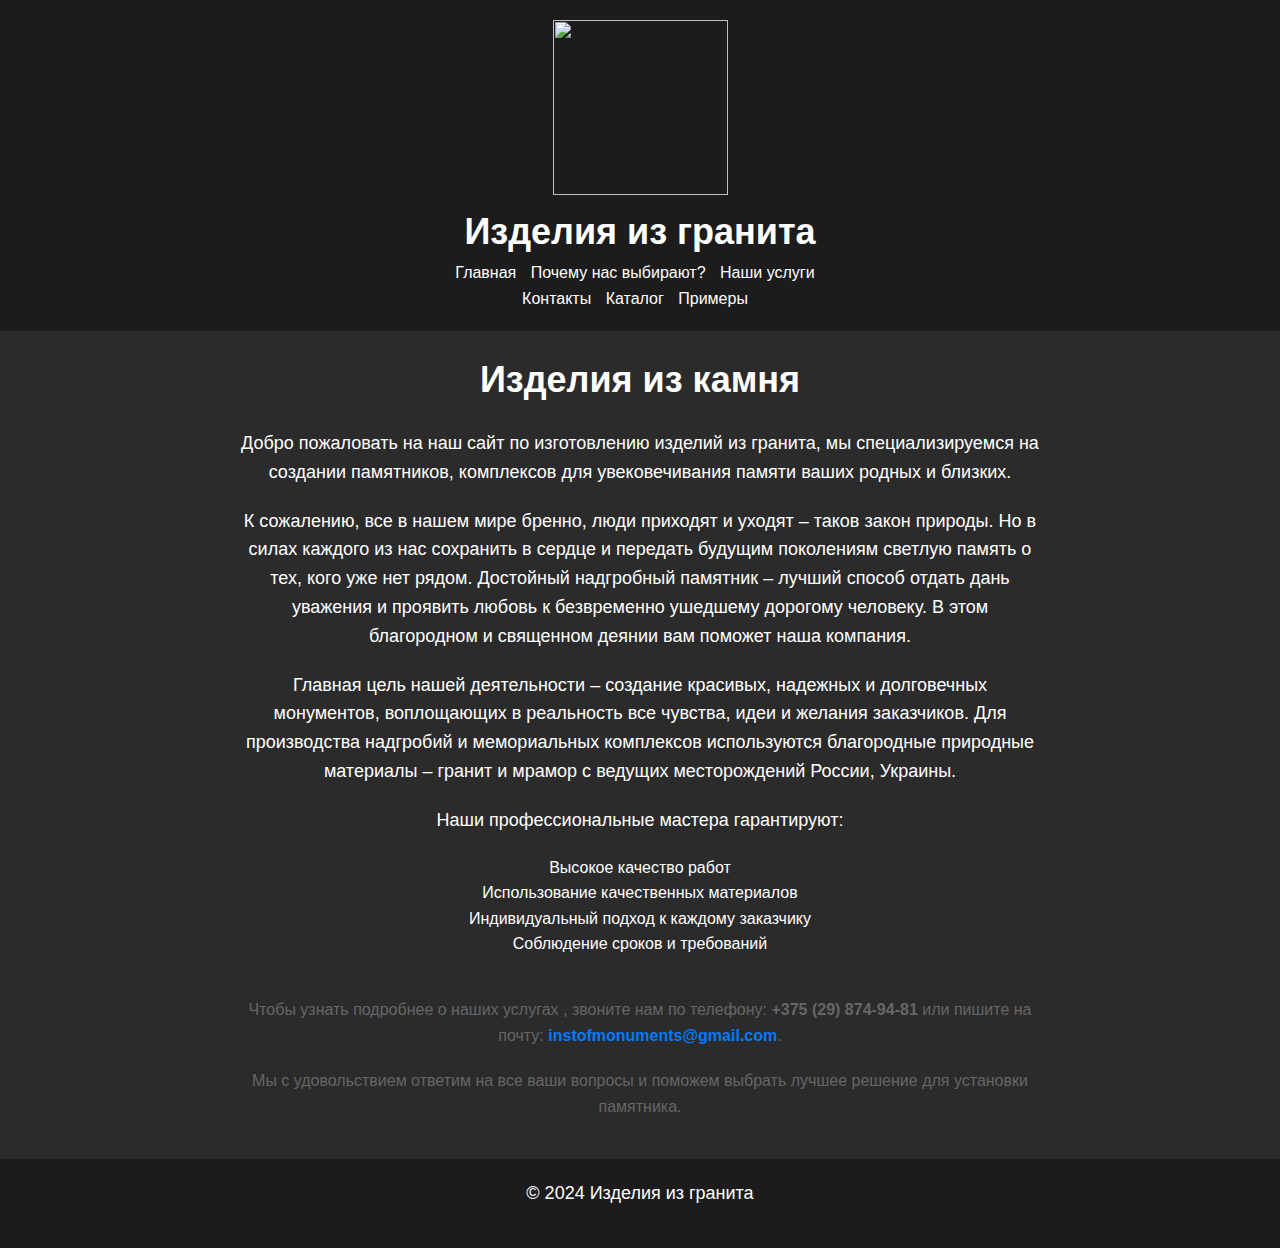
==== index.html @ e8052434 "Add files via upload" ====
<!DOCTYPE html>
<html lang="en">
<head>
    <meta charset="UTF-8">
    <meta name="viewport" content="width=device-width, initial-scale=1.0">
    <title>О нас - Установка памятников</title>
    <link rel="stylesheet" href="styles.css">
</head>
<body>
    <header>
        <div class="logo">
            <img src="C:\Users\mgxte\Downloads\Установка__3_-removebg-preview.png" width="175" height="175" >
        </div>

        <div class="container">
            <h1>Изделия из гранита</h1>
            <nav>
                <ul>
                    <li><a href="index.html">Главная</a></li>
                    <li><a href="about.html">Почему нас выбирают?</a></li>
                    <li><a href="services.html">Наши услуги</a></li>
                    <br><li><a href="contact.html">Контакты</a></li>
                    <li><a href="catalog.html">Каталог</a></li>
                    <li><a href="reviews.html">Примеры</a></li>
                </ul>
            </nav>
        </div>
    </header>

    <div class="content">
        <section>
            <div class="container">
                    <h1>Изделия из камня</h1>
                            <p>Добро пожаловать на наш сайт по изготовлению изделий из гранита, мы  специализируемся на создании памятников, комплексов для увековечивания памяти  ваших родных и близких.</p>
                            <p>К сожалению, все в нашем мире бренно, люди приходят и уходят – таков закон природы. 
                            Но в силах каждого из нас сохранить в сердце и передать будущим поколениям светлую память о тех, кого уже нет рядом. 
                            Достойный надгробный памятник – лучший способ отдать дань уважения и проявить любовь к безвременно ушедшему дорогому человеку.
                            В этом благородном и священном деянии вам поможет наша компания.</p>
                            <p>
                                Главная цель нашей деятельности – создание красивых, надежных и долговечных монументов, воплощающих в реальность все чувства, идеи и желания заказчиков. Для производства надгробий и мемориальных комплексов используются благородные природные материалы – гранит и мрамор с ведущих месторождений России, Украины.
                            </p>
                            <p>Наши профессиональные мастера гарантируют:</p>

                        <ul>
                            <li>Высокое качество работ</li>
                            <li>Использование качественных материалов</li>
                            <li>Индивидуальный подход к каждому заказчику</li>
                            <li>Соблюдение сроков и требований</li>
                        </ul> 
                    <div class="contact-info">
                        <p>Чтобы узнать подробнее о наших услугах , звоните нам по телефону: <strong>+375 (29) 874-94-81</strong> или пишите на почту: <strong><a href="mailto:instofmonuments@gmail.com">instofmonuments@gmail.com</a></strong>.</p>
                        <p>Мы с удовольствием ответим на все ваши вопросы и поможем выбрать лучшее решение для установки памятника.</p>
                    </div>
                </div>
                
            </div>
        </section>
    </div>



    <link rel="stylesheet" href="style.css">
    <meta name="viewport" content="width=device-width, initial-scale=1.0">
    <!-- Google Fonts Link For Icons -->
    <link rel="stylesheet" href="https://fonts.googleapis.com/css2?family=Material+Symbols+Outlined:opsz,wght,FILL,GRAD@48,400,0,0" />
    <link rel="stylesheet" href="https://fonts.googleapis.com/css2?family=Material+Symbols+Rounded:opsz,wght,FILL,GRAD@48,400,1,0" />
    <script src="script.js" defer></script>



    <footer>
        <div class="container">
            <p>&copy; 2024 Изделия из гранита</p>
        </div>
    </footer>

</body>
</html>
<style>
        body {
    font-family: Arial, sans-serif;
    line-height: 1.6;
    background-color: #2b2b2b;
    color: #ffffff;
    margin: 0;
    padding: 0;
}

.container {
    width: 80%;
    margin: 0 auto;
    overflow: hidden;
}

header {
    background-color: #1c1c1c;
    color: #ffffff;
    padding: 20px 0;
    text-align: center;
    
}

header h1 {
    margin: 0;
}

nav ul {
    list-style-type: none;
    padding: 0;
}

nav ul li {
    display: inline;
    margin-right: 10px;
}

nav ul li a {
    color: #ffffff;
    text-decoration: none;
}

.content {
    padding: 20px 0;
    text-align: center;
}

footer {
    background-color: #1c1c1c;
    color: #ffffff;
    text-align: center;
    padding: 20px 0;
}

#chat-bot {
    position: fixed;
    bottom: 20px;
    right: 20px;
    z-index: 1000; 
}

#chat-btn {
    background-color: #007bff;
    color: #fff;
    border: none;
    border-radius: 50%;
    width: 50px;
    height: 50px;
    font-size: 24px;
    cursor: pointer;
    box-shadow: 0 2px 5px rgba(0, 0, 0, 0.3);
    outline: none;
}

#chat-container {
    display: none;
    position: absolute;
    bottom: 60px;
    right: 20px;
    width: 300px;
    background-color: #fff;
    border: 1px solid #ccc;
    box-shadow: 0 2px 5px rgba(0, 0, 0, 0.3);
    z-index: 1000; 
}

#chat-header {
    background-color: #007bff;
    color: #fff;
    padding: 10px;
    display: flex;
    justify-content: space-between;
}

#chat-header span {
    font-weight: bold;
}

#close-btn {
    background: none;
    border: none;
    color: #fff;
    font-size: 20px;
    cursor: pointer;
}

#close-btn:focus {
    outline: none;
}

#chat-messages {
    max-height: 200px;
    overflow-y: auto;
    padding: 10px;
}

#user-input {
    width: calc(100% - 20px);
    padding: 8px;
    margin: 10px;
    border: 1px solid #ccc;
    box-sizing: border-box;
}
/* Importing Google font - Poppins */
@import url("https://fonts.googleapis.com/css2?family=Poppins:wght@400;500;600;700&display=swap");

* {
    margin: 0;
    padding: 0;
    box-sizing: border-box;
    font-family: "Poppins", sans-serif;
}

body {
    height: 100vh;
    width: 100%;
    background-image: url("images/hero-bg.jpg");
    background-position: center;
    background-size: cover;
}

        .container {
            max-width: 800px;
            margin: 0 auto;
        }
        h1 {
            color: #fff;
            font-size: 36px;
            margin-bottom: 20px;
        }
        p {
            font-size: 18px;
            line-height: 1.6;
            margin-bottom: 20px;
        }
        .services {
            margin-top: 40px;
        }
        .services h2 {
            color: #007bff;
            font-size: 24px;
            margin-bottom: 20px;
        }
        .service-list {
            list-style: none;
            padding: 0;
            text-align: left;
        }
        .service-list li {
            margin-bottom: 10px;
        }
        .contact-info {
            margin-top: 40px;
        }
        .contact-info p {
            font-size: 16px;
            color: #666666;
        }
        a {
            color: #007bff;
            text-decoration: none;
        }
        a:hover {
            text-decoration: underline;
        }

</style>
---- style.css ----
body {
    font-family: Arial, sans-serif;
    line-height: 1.6;
    background-color: #f8f8f8;
    color: #333;
    margin: 0;
    padding: 0;
}

.container {
    width: 80%;
    margin: 0 auto;
    overflow: hidden;
}

header {
    background-color: #333;
    color: #fff;
    padding: 20px 0;
    text-align: center;
}

header h1 {
    margin: 0;
}

nav ul {
    list-style-type: none;
    padding: 0;
}

nav ul li {
    display: inline;
    margin-right: 10px;
}

nav ul li a {
    color: #fff;
    text-decoration: none;
}

.content {
    padding: 20px 0;
    text-align: center;
}

footer {
    background-color: #333;
    color: #fff;
    text-align: center;
    padding: 20px 0;
}

button {
    padding: 10px 20px;
    font-size: 16px;
    background-color: #007bff;
    color: #fff;
    border: none;
    border-radius: 5px;
    cursor: pointer;
    margin-top: 10px;
}

button:hover {
    background-color: #0056b3;
}
body {
    font-family: Arial, sans-serif;
    line-height: 1.6;
    background-color: #2b2b2b;
    color: #ffffff;
    margin: 0;
    padding: 0;
}

.container {
    width: 80%;
    margin: 0 auto;
    overflow: hidden;
}

header {
    background-color: #1c1c1c;
    color: #ffffff;
    padding: 20px 0;
    text-align: center;
}

header h1 {
    margin: 0;
}

nav ul {
    list-style-type: none;
    padding: 0;
}

nav ul li {
    display: inline;
    margin-right: 10px;
}

nav ul li a {
    color: #ffffff;
    text-decoration: none;
}

.content {
    padding: 20px 0;
    text-align: center;
}

footer {
    background-color: #1c1c1c;
    color: #ffffff;
    text-align: center;
    padding: 20px 0;
}


/* Стили для чат-бота */
#chat-bot {
    position: fixed;
    bottom: 20px;
    right: 20px;
    z-index: 1000; /* Поднять чат поверх других элементов */
}

#chat-btn {
    background-color: #007bff;
    color: #fff;
    border: none;
    border-radius: 50%;
    width: 50px;
    height: 50px;
    font-size: 24px;
    cursor: pointer;
    box-shadow: 0 2px 5px rgba(0, 0, 0, 0.3);
    outline: none;
}

#chat-container {
    display: none;
    position: absolute;
    bottom: 60px;
    right: 20px;
    width: 300px;
    background-color: #fff;
    border: 1px solid #ccc;
    box-shadow: 0 2px 5px rgba(0, 0, 0, 0.3);
    z-index: 1000; /* Поднять контейнер чата поверх других элементов */
}

#chat-header {
    background-color: #007bff;
    color: #fff;
    padding: 10px;
    display: flex;
    justify-content: space-between;
}

#chat-header span {
    font-weight: bold;
}

#close-btn {
    background: none;
    border: none;
    color: #fff;
    font-size: 20px;
    cursor: pointer;
}

#close-btn:focus {
    outline: none;
}

#chat-messages {
    max-height: 200px;
    overflow-y: auto;
    padding: 10px;
}

#user-input {
    width: calc(100% - 20px);
    padding: 8px;
    margin: 10px;
    border: 1px solid #ccc;
    box-sizing: border-box;
}    /* Import Google font - Poppins */
@import url('https://fonts.googleapis.com/css2?family=Poppins:wght@400;500;600&display=swap');
* {
  margin: 0;
  padding: 0;
  box-sizing: border-box;
  font-family: "Poppins", sans-serif;
}
body {
  background: #E3F2FD;
}
.chatbot-toggler {
  position: fixed;
  bottom: 30px;
  right: 35px;
  outline: none;
  border: none;
  height: 50px;
  width: 50px;
  display: flex;
  cursor: pointer;
  align-items: center;
  justify-content: center;
  border-radius: 50%;
  background: #724ae8;
  transition: all 0.2s ease;
}
body.show-chatbot .chatbot-toggler {
  transform: rotate(90deg);
}
.chatbot-toggler span {
  color: #fff;
  position: absolute;
}
.chatbot-toggler span:last-child,
body.show-chatbot .chatbot-toggler span:first-child  {
  opacity: 0;
}
body.show-chatbot .chatbot-toggler span:last-child {
  opacity: 1;
}
.chatbot {
  position: fixed;
  right: 35px;
  bottom: 90px;
  width: 420px;
  background: #fff;
  border-radius: 15px;
  overflow: hidden;
  opacity: 0;
  pointer-events: none;
  transform: scale(0.5);
  transform-origin: bottom right;
  box-shadow: 0 0 128px 0 rgba(0,0,0,0.1),
              0 32px 64px -48px rgba(0,0,0,0.5);
  transition: all 0.1s ease;
}
body.show-chatbot .chatbot {
  opacity: 1;
  pointer-events: auto;
  transform: scale(1);
}
.chatbot header {
  padding: 16px 0;
  position: relative;
  text-align: center;
  color: #fff;
  background: #724ae8;
  box-shadow: 0 2px 10px rgba(0,0,0,0.1);
}
.chatbot header span {
  position: absolute;
  right: 15px;
  top: 50%;
  display: none;
  cursor: pointer;
  transform: translateY(-50%);
}
header h2 {
  font-size: 1.4rem;
}
.chatbot .chatbox {
  overflow-y: auto;
  height: 510px;
  padding: 30px 20px 100px;
}
.chatbot :where(.chatbox, textarea)::-webkit-scrollbar {
  width: 6px;
}
.chatbot :where(.chatbox, textarea)::-webkit-scrollbar-track {
  background: #fff;
  border-radius: 25px;
}
.chatbot :where(.chatbox, textarea)::-webkit-scrollbar-thumb {
  background: #ccc;
  border-radius: 25px;
}
.chatbox .chat {
  display: flex;
  list-style: none;
}
.chatbox .outgoing {
  margin: 20px 0;
  justify-content: flex-end;
}
.chatbox .incoming span {
  width: 32px;
  height: 32px;
  color: #fff;
  cursor: default;
  text-align: center;
  line-height: 32px;
  align-self: flex-end;
  background: #724ae8;
  border-radius: 4px;
  margin: 0 10px 7px 0;
}
.chatbox .chat p {
  white-space: pre-wrap;
  padding: 12px 16px;
  border-radius: 10px 10px 0 10px;
  max-width: 75%;
  color: #fff;
  font-size: 0.95rem;
  background: #724ae8;
}
.chatbox .incoming p {
  border-radius: 10px 10px 10px 0;
}
.chatbox .chat p.error {
  color: #721c24;
  background: #f8d7da;
}
.chatbox .incoming p {
  color: #000;
  background: #f2f2f2;
}
.chatbot .chat-input {
  display: flex;
  gap: 5px;
  position: absolute;
  bottom: 0;
  width: 100%;
  background: #fff;
  padding: 3px 20px;
  border-top: 1px solid #ddd;
}
.chat-input textarea {
  height: 55px;
  width: 100%;
  border: none;
  outline: none;
  resize: none;
  max-height: 180px;
  padding: 15px 15px 15px 0;
  font-size: 0.95rem;
}
.chat-input span {
  align-self: flex-end;
  color: #724ae8;
  cursor: pointer;
  height: 55px;
  display: flex;
  align-items: center;
  visibility: hidden;
  font-size: 1.35rem;
}
.chat-input textarea:valid ~ span {
  visibility: visible;
}

@media (max-width: 490px) {
.chatbot-toggler {
    right: 20px;
    bottom: 20px;
    }
.chatbot {
    right: 0;
    bottom: 0;
    height: 100%;
    border-radius: 0;
    width: 100%;
    }
.chatbot .chatbox {
    height: 90%;
    padding: 25px 15px 100px;
    }
.chatbot .chat-input {
    padding: 5px 15px;
    }
.chatbot header span {
    display: block;
    }
}


/* Import Google font - Poppins */
@import url('https://fonts.googleapis.com/css2?family=Poppins:wght@400;500;600&display=swap');
*{
  margin: 0;
  padding: 0;
  box-sizing: border-box;
  font-family: 'Poppins', sans-serif;
}
.body{
  display: flex;
  padding: 0 35px;
  min-height: 100vh;
  align-items: center;
  justify-content: center;
  background: #343F4F;
}
.wrapper{
  display: flex;
  max-width: 1200px;
  position: relative;
}
.wrapper i{
  top: 50%;
  height: 44px;
  width: 44px;
  color: #343F4F;
  cursor: pointer;
  font-size: 1.15rem;
  position: absolute;
  text-align: center;
  line-height: 44px;
  background: #fff;
  border-radius: 50%;
  transform: translateY(-50%);
  transition: transform 0.1s linear;
}
.wrapper i:active{
  transform: translateY(-50%) scale(0.9);
}
.wrapper i:hover{
  background: #f2f2f2;
}
.wrapper i:first-child{
  left: -22px;
  display: none;
}
.wrapper i:last-child{
  right: -22px;
}
.wrapper .carousel{
  font-size: 0px;
  cursor: pointer;
  overflow: hidden;
  white-space: nowrap;
  scroll-behavior: smooth;
}
.carousel.dragging{
  cursor: grab;
  scroll-behavior: auto;
}
.carousel.dragging img{
  pointer-events: none;
}
.carousel img{
  height: 340px;
  object-fit: cover;
  user-select: none;
  margin-left: 14px;
  width: calc(100% / 3);
}
.carousel img:first-child{
  margin-left: 0px;
}

@media screen and (max-width: 900px) {
  .carousel img{
    width: calc(100% / 2);
  }
}

@media screen and (max-width: 550px) {
  .carousel img{
    width: 100%;
  }
}
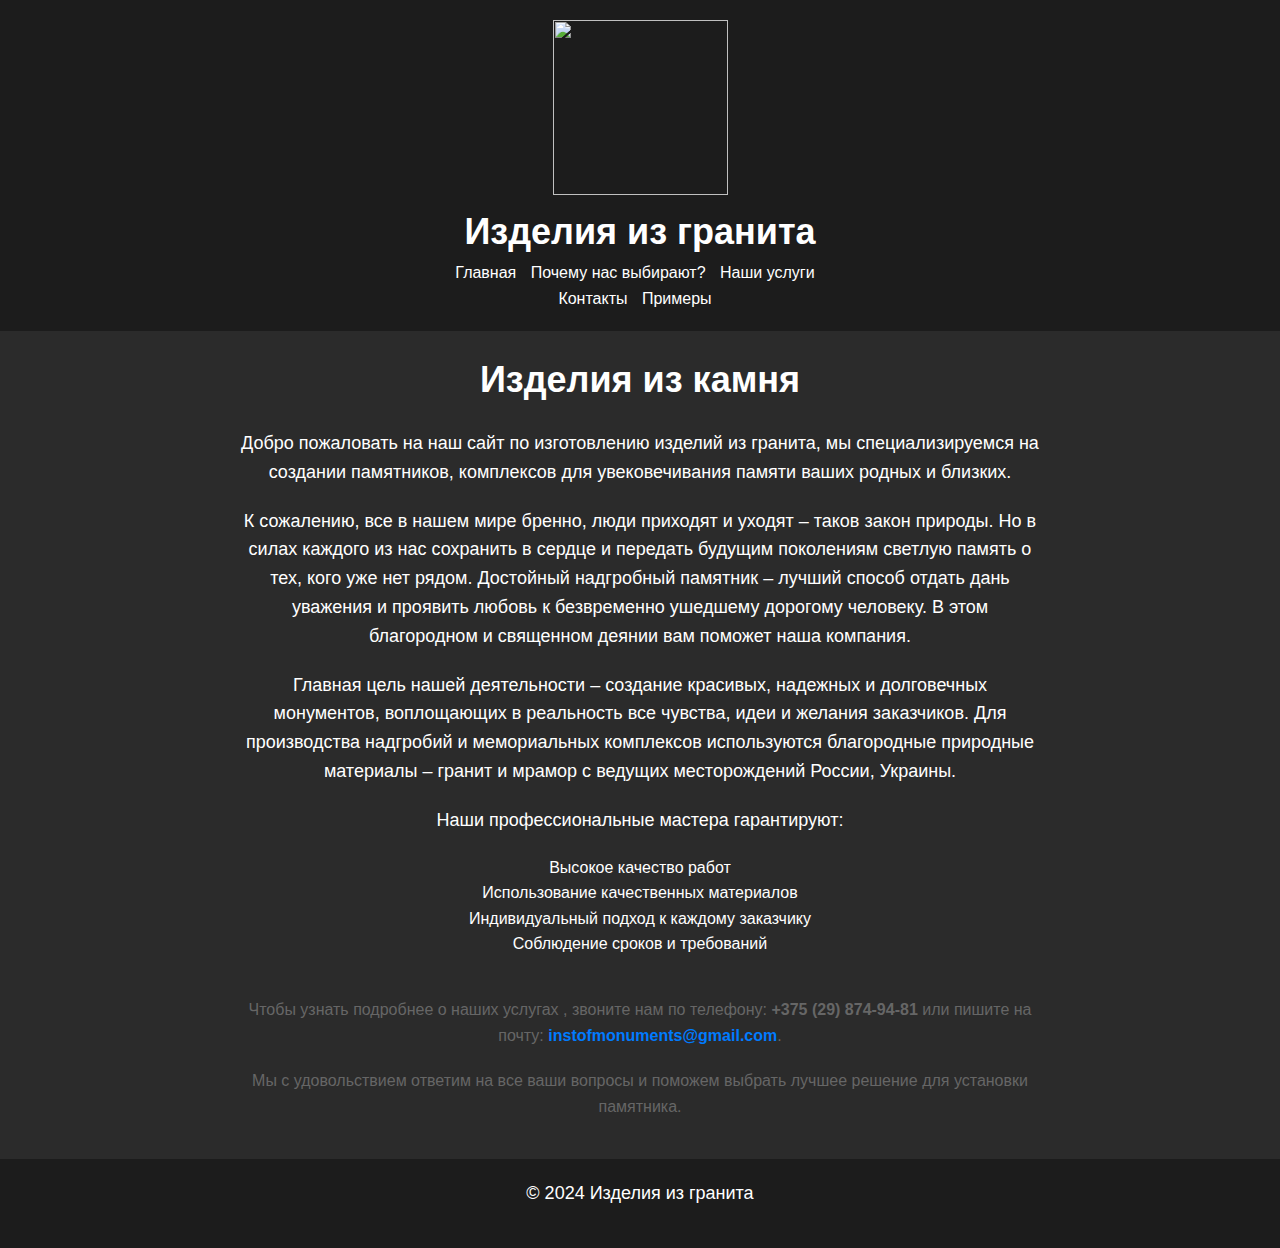
==== commit 097c6b26: "Add files via upload" ====
--- a/index.html
+++ b/index.html
@@ -20,7 +20,7 @@
                     <li><a href="about.html">Почему нас выбирают?</a></li>
                     <li><a href="services.html">Наши услуги</a></li>
                     <br><li><a href="contact.html">Контакты</a></li>
-                    <li><a href="catalog.html">Каталог</a></li>
+                    <!-- <li><a href="catalog.html">Каталог</a></li> -->
                     <li><a href="reviews.html">Примеры</a></li>
                 </ul>
             </nav>
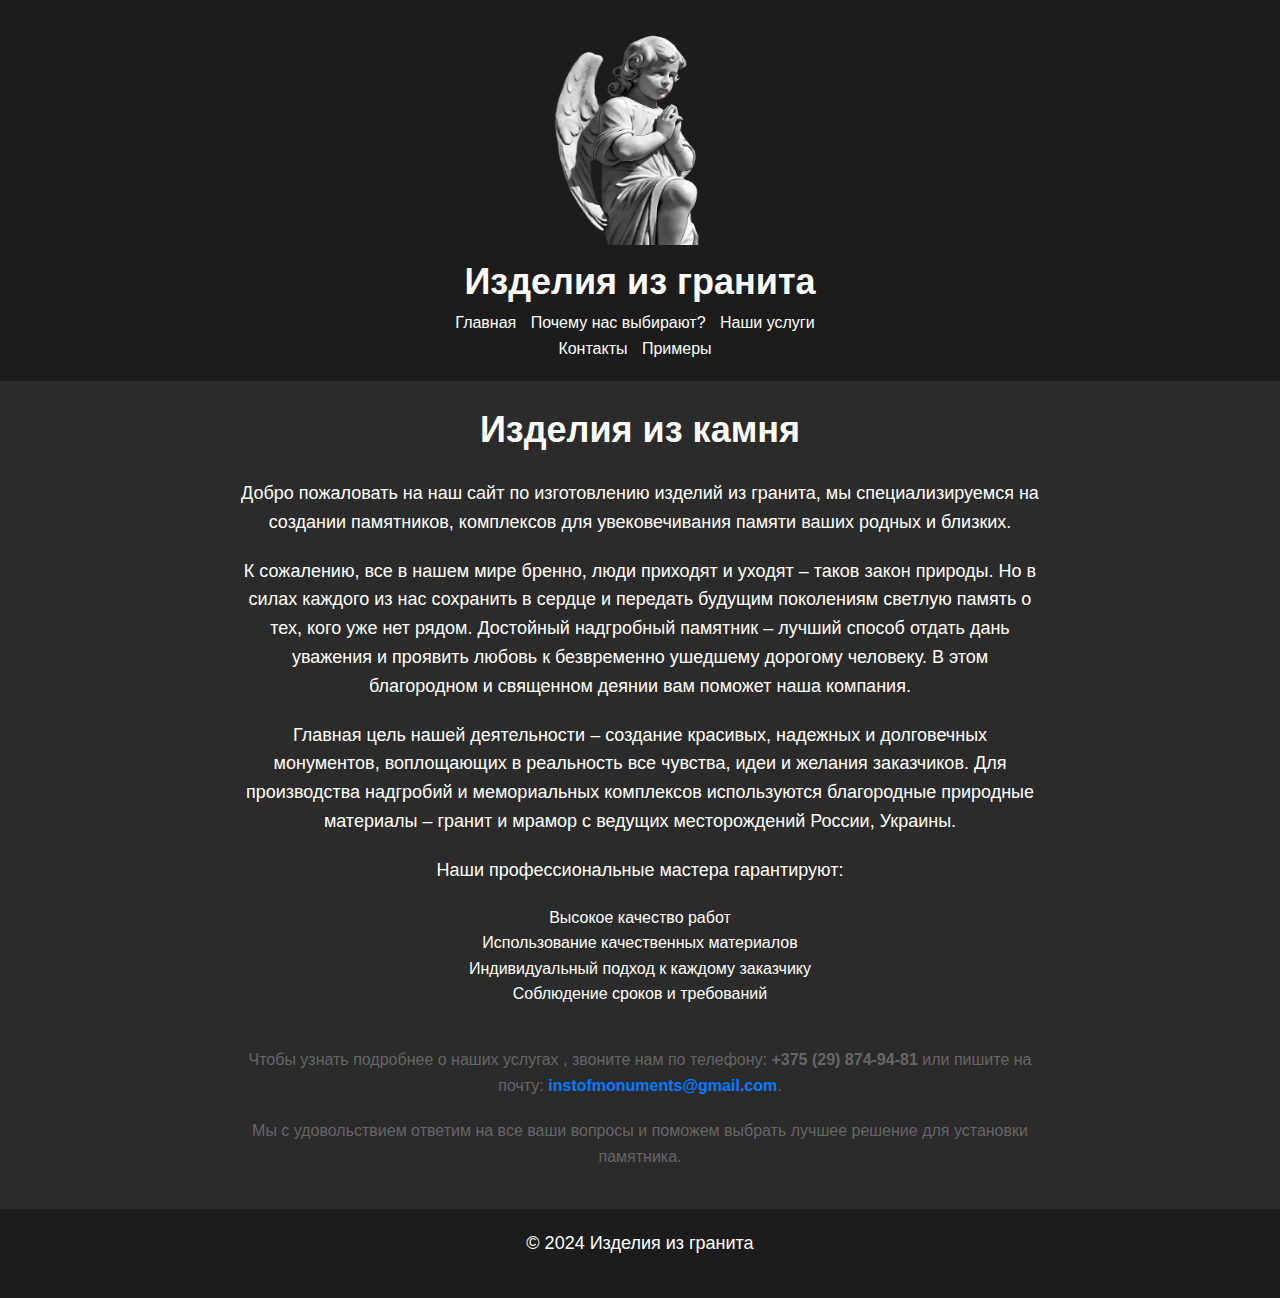
==== commit 332676a0: "Add files via upload" ====
--- a/index.html
+++ b/index.html
@@ -9,7 +9,7 @@
 <body>
     <header>
         <div class="logo">
-            <img src="C:\Users\mgxte\Downloads\Установка__3_-removebg-preview.png" width="175" height="175" >
+            <img src="logo.png" width="185" height="225" >
         </div>
 
         <div class="container">
--- a/style.css
+++ b/style.css
@@ -7,381 +7,7 @@
     padding: 0;
 }
 
-.container {
-    width: 80%;
-    margin: 0 auto;
-    overflow: hidden;
-}
 
-header {
-    background-color: #333;
-    color: #fff;
-    padding: 20px 0;
-    text-align: center;
-}
-
-header h1 {
-    margin: 0;
-}
-
-nav ul {
-    list-style-type: none;
-    padding: 0;
-}
-
-nav ul li {
-    display: inline;
-    margin-right: 10px;
-}
-
-nav ul li a {
-    color: #fff;
-    text-decoration: none;
-}
-
-.content {
-    padding: 20px 0;
-    text-align: center;
-}
-
-footer {
-    background-color: #333;
-    color: #fff;
-    text-align: center;
-    padding: 20px 0;
-}
-
-button {
-    padding: 10px 20px;
-    font-size: 16px;
-    background-color: #007bff;
-    color: #fff;
-    border: none;
-    border-radius: 5px;
-    cursor: pointer;
-    margin-top: 10px;
-}
-
-button:hover {
-    background-color: #0056b3;
-}
-body {
-    font-family: Arial, sans-serif;
-    line-height: 1.6;
-    background-color: #2b2b2b;
-    color: #ffffff;
-    margin: 0;
-    padding: 0;
-}
-
-.container {
-    width: 80%;
-    margin: 0 auto;
-    overflow: hidden;
-}
-
-header {
-    background-color: #1c1c1c;
-    color: #ffffff;
-    padding: 20px 0;
-    text-align: center;
-}
-
-header h1 {
-    margin: 0;
-}
-
-nav ul {
-    list-style-type: none;
-    padding: 0;
-}
-
-nav ul li {
-    display: inline;
-    margin-right: 10px;
-}
-
-nav ul li a {
-    color: #ffffff;
-    text-decoration: none;
-}
-
-.content {
-    padding: 20px 0;
-    text-align: center;
-}
-
-footer {
-    background-color: #1c1c1c;
-    color: #ffffff;
-    text-align: center;
-    padding: 20px 0;
-}
-
-
-/* Стили для чат-бота */
-#chat-bot {
-    position: fixed;
-    bottom: 20px;
-    right: 20px;
-    z-index: 1000; /* Поднять чат поверх других элементов */
-}
-
-#chat-btn {
-    background-color: #007bff;
-    color: #fff;
-    border: none;
-    border-radius: 50%;
-    width: 50px;
-    height: 50px;
-    font-size: 24px;
-    cursor: pointer;
-    box-shadow: 0 2px 5px rgba(0, 0, 0, 0.3);
-    outline: none;
-}
-
-#chat-container {
-    display: none;
-    position: absolute;
-    bottom: 60px;
-    right: 20px;
-    width: 300px;
-    background-color: #fff;
-    border: 1px solid #ccc;
-    box-shadow: 0 2px 5px rgba(0, 0, 0, 0.3);
-    z-index: 1000; /* Поднять контейнер чата поверх других элементов */
-}
-
-#chat-header {
-    background-color: #007bff;
-    color: #fff;
-    padding: 10px;
-    display: flex;
-    justify-content: space-between;
-}
-
-#chat-header span {
-    font-weight: bold;
-}
-
-#close-btn {
-    background: none;
-    border: none;
-    color: #fff;
-    font-size: 20px;
-    cursor: pointer;
-}
-
-#close-btn:focus {
-    outline: none;
-}
-
-#chat-messages {
-    max-height: 200px;
-    overflow-y: auto;
-    padding: 10px;
-}
-
-#user-input {
-    width: calc(100% - 20px);
-    padding: 8px;
-    margin: 10px;
-    border: 1px solid #ccc;
-    box-sizing: border-box;
-}    /* Import Google font - Poppins */
-@import url('https://fonts.googleapis.com/css2?family=Poppins:wght@400;500;600&display=swap');
-* {
-  margin: 0;
-  padding: 0;
-  box-sizing: border-box;
-  font-family: "Poppins", sans-serif;
-}
-body {
-  background: #E3F2FD;
-}
-.chatbot-toggler {
-  position: fixed;
-  bottom: 30px;
-  right: 35px;
-  outline: none;
-  border: none;
-  height: 50px;
-  width: 50px;
-  display: flex;
-  cursor: pointer;
-  align-items: center;
-  justify-content: center;
-  border-radius: 50%;
-  background: #724ae8;
-  transition: all 0.2s ease;
-}
-body.show-chatbot .chatbot-toggler {
-  transform: rotate(90deg);
-}
-.chatbot-toggler span {
-  color: #fff;
-  position: absolute;
-}
-.chatbot-toggler span:last-child,
-body.show-chatbot .chatbot-toggler span:first-child  {
-  opacity: 0;
-}
-body.show-chatbot .chatbot-toggler span:last-child {
-  opacity: 1;
-}
-.chatbot {
-  position: fixed;
-  right: 35px;
-  bottom: 90px;
-  width: 420px;
-  background: #fff;
-  border-radius: 15px;
-  overflow: hidden;
-  opacity: 0;
-  pointer-events: none;
-  transform: scale(0.5);
-  transform-origin: bottom right;
-  box-shadow: 0 0 128px 0 rgba(0,0,0,0.1),
-              0 32px 64px -48px rgba(0,0,0,0.5);
-  transition: all 0.1s ease;
-}
-body.show-chatbot .chatbot {
-  opacity: 1;
-  pointer-events: auto;
-  transform: scale(1);
-}
-.chatbot header {
-  padding: 16px 0;
-  position: relative;
-  text-align: center;
-  color: #fff;
-  background: #724ae8;
-  box-shadow: 0 2px 10px rgba(0,0,0,0.1);
-}
-.chatbot header span {
-  position: absolute;
-  right: 15px;
-  top: 50%;
-  display: none;
-  cursor: pointer;
-  transform: translateY(-50%);
-}
-header h2 {
-  font-size: 1.4rem;
-}
-.chatbot .chatbox {
-  overflow-y: auto;
-  height: 510px;
-  padding: 30px 20px 100px;
-}
-.chatbot :where(.chatbox, textarea)::-webkit-scrollbar {
-  width: 6px;
-}
-.chatbot :where(.chatbox, textarea)::-webkit-scrollbar-track {
-  background: #fff;
-  border-radius: 25px;
-}
-.chatbot :where(.chatbox, textarea)::-webkit-scrollbar-thumb {
-  background: #ccc;
-  border-radius: 25px;
-}
-.chatbox .chat {
-  display: flex;
-  list-style: none;
-}
-.chatbox .outgoing {
-  margin: 20px 0;
-  justify-content: flex-end;
-}
-.chatbox .incoming span {
-  width: 32px;
-  height: 32px;
-  color: #fff;
-  cursor: default;
-  text-align: center;
-  line-height: 32px;
-  align-self: flex-end;
-  background: #724ae8;
-  border-radius: 4px;
-  margin: 0 10px 7px 0;
-}
-.chatbox .chat p {
-  white-space: pre-wrap;
-  padding: 12px 16px;
-  border-radius: 10px 10px 0 10px;
-  max-width: 75%;
-  color: #fff;
-  font-size: 0.95rem;
-  background: #724ae8;
-}
-.chatbox .incoming p {
-  border-radius: 10px 10px 10px 0;
-}
-.chatbox .chat p.error {
-  color: #721c24;
-  background: #f8d7da;
-}
-.chatbox .incoming p {
-  color: #000;
-  background: #f2f2f2;
-}
-.chatbot .chat-input {
-  display: flex;
-  gap: 5px;
-  position: absolute;
-  bottom: 0;
-  width: 100%;
-  background: #fff;
-  padding: 3px 20px;
-  border-top: 1px solid #ddd;
-}
-.chat-input textarea {
-  height: 55px;
-  width: 100%;
-  border: none;
-  outline: none;
-  resize: none;
-  max-height: 180px;
-  padding: 15px 15px 15px 0;
-  font-size: 0.95rem;
-}
-.chat-input span {
-  align-self: flex-end;
-  color: #724ae8;
-  cursor: pointer;
-  height: 55px;
-  display: flex;
-  align-items: center;
-  visibility: hidden;
-  font-size: 1.35rem;
-}
-.chat-input textarea:valid ~ span {
-  visibility: visible;
-}
-
-@media (max-width: 490px) {
-.chatbot-toggler {
-    right: 20px;
-    bottom: 20px;
-    }
-.chatbot {
-    right: 0;
-    bottom: 0;
-    height: 100%;
-    border-radius: 0;
-    width: 100%;
-    }
-.chatbot .chatbox {
-    height: 90%;
-    padding: 25px 15px 100px;
-    }
-.chatbot .chat-input {
-    padding: 5px 15px;
-    }
-.chatbot header span {
-    display: block;
-    }
-}
 
 
 /* Import Google font - Poppins */
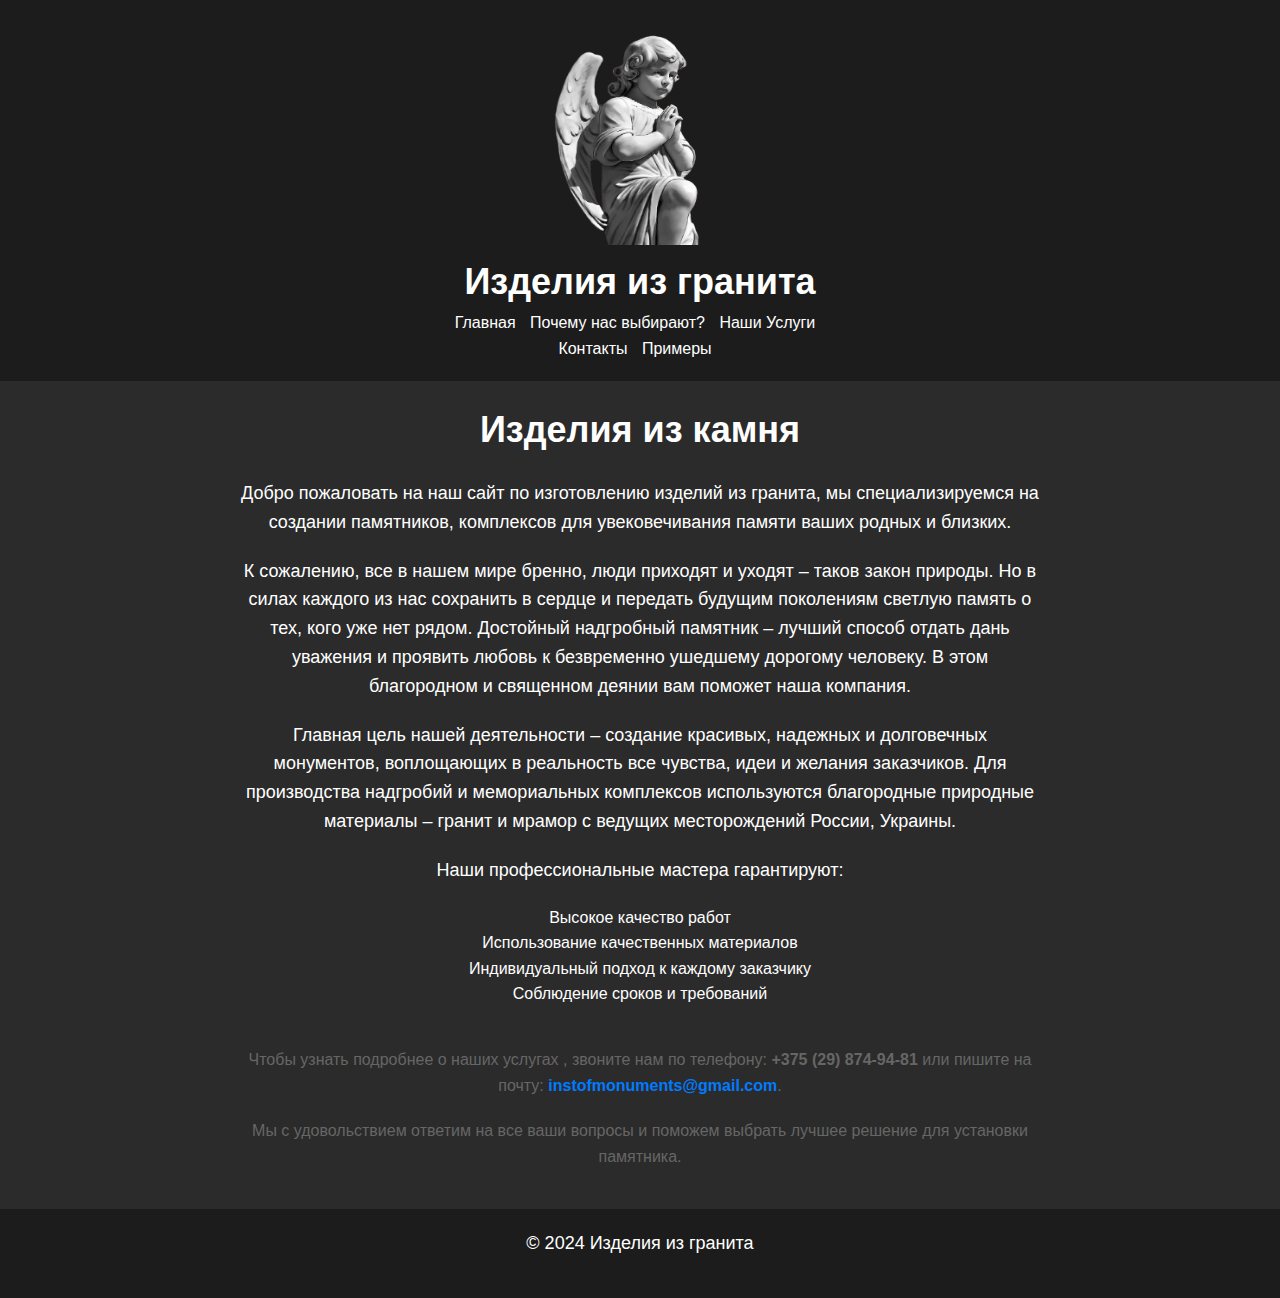
==== commit 45b36e24: "Add files via upload" ====
--- a/index.html
+++ b/index.html
@@ -3,7 +3,7 @@
 <head>
     <meta charset="UTF-8">
     <meta name="viewport" content="width=device-width, initial-scale=1.0">
-    <title>О нас - Установка памятников</title>
+    <title>Главная - Изделия из гранита</title>
     <link rel="stylesheet" href="styles.css">
 </head>
 <body>
@@ -18,7 +18,7 @@
                 <ul>
                     <li><a href="index.html">Главная</a></li>
                     <li><a href="about.html">Почему нас выбирают?</a></li>
-                    <li><a href="services.html">Наши услуги</a></li>
+                    <li><a href="services.html">Наши Услуги</a></li>
                     <br><li><a href="contact.html">Контакты</a></li>
                     <!-- <li><a href="catalog.html">Каталог</a></li> -->
                     <li><a href="reviews.html">Примеры</a></li>
